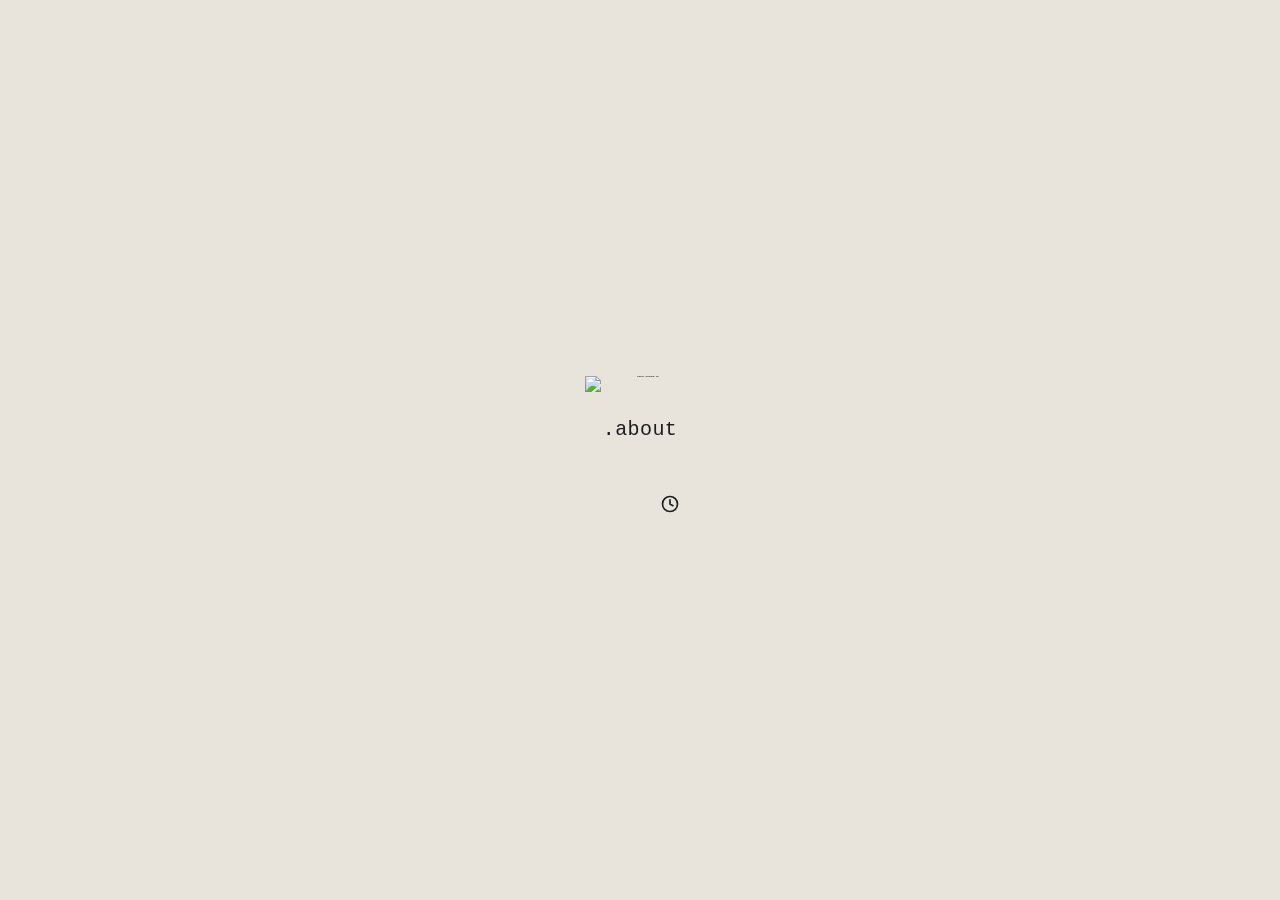
==== src/main/index.html @ 66aa5a43 "port. updated" ====
<!doctype html>
<html lang="en">
  <head>
    <script>try{if(sessionStorage.getItem("site-fade-in")==="1"){sessionStorage.removeItem("site-fade-in");document.documentElement.classList.add("page-enter")}}catch(e){}</script>
    <meta charset="utf-8" />
    <meta name="viewport" content="width=device-width, initial-scale=1" />
    <title>main</title>
    <link rel="icon" type="image/png" href="../images/favicon.png" />
    <link rel="stylesheet" href="../style.css" />
  </head>
  <body>
    <main class="center">
      <section class="about-card">
        <img class="title-smile kirby-gif" src="../images/kirby-hi.gif" alt="Kirby waving hi" />
        <nav class="links" aria-label="Primary">
          <a class="link" href="../about/" data-shortcut-key="b">.about</a>
        </nav>
      </section>
      <div class="page-footer">
        <button class="icon-button site-theme-toggle" id="site-theme-toggle" type="button" aria-label="switch to dark mode">
          <span class="site-theme-toggle-icon" aria-hidden="true"></span>
        </button>
        <a class="icon-button" href="../clock/" aria-label="clock">
          <svg class="icon-svg" viewBox="0 0 24 24" fill="none" stroke="currentColor" stroke-width="2" stroke-linecap="round" stroke-linejoin="round" aria-hidden="true">
            <circle cx="12" cy="12" r="9"></circle>
            <polyline points="12 7 12 12 15.5 14"></polyline>
          </svg>
        </a>
      </div>
    </main>
    <script src="../script.js"></script>
  </body>
</html>
---- src/style.css ----
:root {
  --bg: #e8e3db;
  --text: #1f1f1f;
  --hover: #3b3b3b;
}

@font-face {
  font-family: "IA Writer Mono";
  src: url("fonts/ia-writer-mono-latin-400-normal.ttf") format("truetype");
  font-weight: 400;
  font-style: normal;
  font-display: swap;
}

@font-face {
  font-family: "IA Writer Mono";
  src: url("fonts/ia-writer-mono-latin-700-normal.ttf") format("truetype");
  font-weight: 700;
  font-style: normal;
  font-display: swap;
}

* {
  box-sizing: border-box;
}

html, body {
  height: 100%;
  margin: 0;
}

body {
  background: var(--bg);
  color: var(--text);
  font-family: "IA Writer Mono", "Courier New", monospace;
}

body.theme-dark {
  --bg: #1f1f1f;
  --text: #e8e3db;
  --hover: #d7d1c9;
}

.center {
  min-height: 100vh;
  display: flex;
  flex-direction: column;
  align-items: center;
  justify-content: center;
  gap: 2.5rem;
  padding: 2rem 1rem;
}

.links {
  display: flex;
  flex-direction: column;
  align-items: center;
  gap: 1.5rem;
  font-size: 1.25rem;
  letter-spacing: 0.02em;
}

.title-smile {
  margin: 0 0 0.75rem;
  font-size: 1.4rem;
}

.kirby-gif {
  display: block;
  width: 110px;
  max-width: 35vw;
  margin: 0 auto 0.75rem;
  font-size: 2.4px;
  line-height: 1.2;
  letter-spacing: 0;
  font-weight: 700;
  white-space: pre;
  overflow-x: auto;
  -webkit-text-size-adjust: 100%;
  text-size-adjust: 100%;
}

.link {
  text-decoration: none;
  color: inherit;
  border-bottom: 1px solid transparent;
  padding-bottom: 0.1rem;
  transition: color 120ms ease, border-color 120ms ease;
}

.link:hover,
.link:focus-visible {
  color: var(--hover);
  border-color: currentColor;
  outline: none;
}

.link-disabled {
  opacity: 0.4;
  cursor: default;
}

.about-card {
  display: grid;
  gap: 0.85rem;
  justify-items: center;
  text-align: center;
}

.about-title {
  margin: 0 0 0.4rem;
  font-size: 1.3rem;
}

.page-icon {
  width: 1.75rem;
  height: 1.75rem;
  margin: 0 0 0.4rem;
}

.about-item {
  margin: 0;
}

.about-copy {
  max-width: 26ch;
}

.contact-intro {
  margin: 0 0 0.6rem;
}

.contact-icons {
  display: flex;
  flex-direction: row;
  align-items: center;
  justify-content: center;
  gap: 1.1rem;
}

.contact-icon-btn {
  display: inline-flex;
  align-items: center;
  justify-content: center;
  min-width: 2rem;
  height: 2.5rem;
  padding: 0;
  background: transparent;
  border: none;
  color: inherit;
  cursor: pointer;
  text-decoration: none;
  opacity: 0.9;
  transition: opacity 120ms ease, transform 120ms ease;
}

.contact-icon-btn:hover,
.contact-icon-btn:focus-visible {
  opacity: 1;
  transform: translateY(-1px);
  outline: none;
}

.contact-icon {
  height: 2.5rem;
  width: auto;
  max-width: 4rem;
  object-fit: contain;
  display: block;
}

.contact-reveal {
  min-height: 1.2em;
  margin: 0.7rem 0 0;
  font-size: 0.95rem;
  letter-spacing: 0.02em;
}

.contact-reveal:not(:empty) {
  cursor: pointer;
}

.contact-reveal:not(:empty):hover {
  color: var(--hover);
}

/* --clock-scale comes from the clock settings (clock.js); capped so it never runs off a phone screen */
.clock {
  font-size: min(calc(clamp(2.5rem, 8vw, 6rem) * var(--clock-scale, 1)), 13vw);
  letter-spacing: 0.08em;
  white-space: nowrap;
  transition: font-size 200ms ease;
}

.clock-ampm {
  margin-left: 0.25em;
  font-size: 0.35em;
  letter-spacing: 0.04em;
}

.clock-wrap {
  display: grid;
  gap: 1rem;
  justify-items: center;
  cursor: pointer;
  outline: none;
}

.clock-wrap:focus-visible {
  outline: 1px solid currentColor;
  outline-offset: 1rem;
}

.clock-date {
  margin: 0;
  font-size: 0.95rem;
  letter-spacing: 0.04em;
}

.clock-date[hidden] {
  display: none;
}

.clock-date-utc {
  font-size: 0.85rem;
  opacity: 0.78;
}

/* clock settings: a full page popup over the clock, fades in and out (clock.js) */
.clock-settings {
  width: 100%;
  height: 100%;
  max-width: none;
  max-height: none;
  margin: 0;
  padding: 2rem 1rem;
  border: 0;
  background: var(--bg);
  color: var(--text);
  font: inherit;
  opacity: 0;
  transition: opacity 280ms ease;
}

.clock-settings[open] {
  display: flex;
  flex-direction: column;
  align-items: center;
  justify-content: center;
  gap: 2.5rem;
}

.clock-settings.is-open {
  opacity: 1;
}

.clock-settings::backdrop {
  background: transparent;
}

.cs-list {
  width: min(100%, 20rem);
  display: grid;
  gap: 1.1rem;
}

.cs-row {
  display: flex;
  align-items: center;
  justify-content: space-between;
  gap: 1rem;
  min-height: 2rem;
}

.cs-tz-row {
  justify-content: flex-end;
  margin-top: -0.6rem;
  font-size: 0.85rem;
}

.cs-tz-auto {
  opacity: 0.6;
}

.cs-tz-auto[hidden],
.cs-tz-select[hidden] {
  display: none;
}

.cs-choices,
.cs-stepper {
  display: flex;
  align-items: center;
  gap: 0.6rem;
}

.cs-btn {
  padding: 0.2rem 0.3rem;
  background: transparent;
  border: none;
  color: inherit;
  font: inherit;
  cursor: pointer;
  opacity: 0.4;
  transition: opacity 120ms ease;
}

.cs-btn:hover,
.cs-btn:focus-visible {
  opacity: 0.8;
  outline: none;
}

.cs-btn.is-on {
  opacity: 1;
}

/* on / off switch: outlined and faint when off, filled when on, the knob slides across */
.cs-toggle {
  position: relative;
  width: 2.6rem;
  height: 1.4rem;
  padding: 0;
  background: transparent;
  border: 1px solid currentColor;
  border-radius: 999px;
  color: inherit;
  cursor: pointer;
  opacity: 0.5;
  transition: background-color 200ms ease, opacity 200ms ease;
}

.cs-toggle.is-on {
  background: var(--text);
  opacity: 1;
}

.cs-toggle:focus-visible {
  outline: 1px solid currentColor;
  outline-offset: 0.2rem;
}

.cs-knob {
  position: absolute;
  top: 50%;
  left: 0.2rem;
  width: 0.95rem;
  height: 0.95rem;
  display: grid;
  place-items: center;
  border-radius: 999px;
  background: var(--text);
  color: var(--bg);
  font-size: 0.6rem;
  font-weight: 700;
  line-height: 1;
  transform: translateY(-50%);
  transition: left 200ms ease, background-color 200ms ease;
}

.cs-toggle.is-on .cs-knob {
  left: calc(100% - 0.95rem - 0.2rem);
  background: var(--bg);
}

/* timezone switch: the A (automatic) only shows while it's off */
.cs-toggle-tz.is-on .cs-knob {
  color: transparent;
}

/* the timezone toggle stays fully visible when off: auto is a real choice, not "nothing" */
.cs-toggle-tz {
  opacity: 1;
}

/* − and + are actions, not choices: always fully visible */
.cs-stepper .cs-btn {
  opacity: 1;
  font-size: 1.15rem;
}

.cs-stepper .cs-btn:hover,
.cs-stepper .cs-btn:focus-visible {
  color: var(--hover);
}

.cs-size {
  min-width: 4ch;
  text-align: center;
  font-variant-numeric: tabular-nums;
}

.cs-tz-select {
  max-width: 100%;
  padding: 0.2rem 0;
  background: transparent;
  border: none;
  color: inherit;
  font: inherit;
  text-align: right;
  cursor: pointer;
}

.cs-tz-select option {
  background: var(--bg);
  color: var(--text);
}

@media (prefers-reduced-motion: reduce) {
  .clock-settings,
  .clock,
  .cs-toggle,
  .cs-knob {
    transition: none;
  }
}

.icon-button {
  width: 2.5rem;
  height: 2.5rem;
  display: grid;
  place-items: center;
  padding: 0;
  background: transparent;
  border: none;
  color: inherit;
  cursor: pointer;
  text-decoration: none;
  transition: color 120ms ease;
}

.icon-button:hover,
.icon-button:focus-visible {
  color: var(--hover);
  outline: none;
}

.icon-button:focus-visible {
  outline: 1px solid currentColor;
  outline-offset: 0.3rem;
}

.icon-svg {
  width: 1.25rem;
  height: 1.25rem;
  display: block;
}

.site-theme-toggle-icon {
  width: 1.5rem;
  height: 1.5rem;
  display: block;
  background-image: url("images/dark.png");
  background-position: center;
  background-repeat: no-repeat;
  background-size: contain;
  border-radius: 999px;
  box-shadow: 0 0 0 1px transparent;
  transition: box-shadow 120ms ease, background-color 120ms ease;
}

.site-theme-toggle:hover .site-theme-toggle-icon,
.site-theme-toggle:focus-visible .site-theme-toggle-icon {
  box-shadow: 0 0 0 1px currentColor;
}

body.theme-dark .site-theme-toggle-icon {
  width: 1rem;
  height: 1rem;
  background-image: none;
  background-color: var(--text);
  border-radius: 999px;
}

.page-footer {
  display: flex;
  align-items: center;
  gap: 1.25rem;
}

.clock-footer {
  transition: opacity 1200ms ease;
}

.clock-footer.is-faded {
  opacity: 0;
}

.clock-footer.is-faded:hover,
.clock-footer.is-faded:focus-within {
  opacity: 1;
}

.link-button {
  background: transparent;
  border: none;
  padding: 0;
  font: inherit;
  color: inherit;
  cursor: pointer;
  appearance: none;
  -webkit-appearance: none;
  border-bottom: 1px solid transparent;
  padding-bottom: 0.1rem;
  transition: color 120ms ease, border-color 120ms ease;
}

.link-button:hover,
.link-button:focus-visible {
  color: var(--hover);
  outline: none;
}

@media (max-width: 640px) {
  .links {
    gap: 1.2rem;
  }
}



/* "powered by Claude Code" on self.info(): types itself out, the little guy as the cursor (powered.js) */
.pb-text {
  position: relative;
  margin-top: 0.6rem;
  font-size: 0.85rem;
  white-space: nowrap;
}

.pb-text span {
  display: inline-block;
  white-space: pre;
  visibility: hidden;
}

.pb-text span.on {
  visibility: visible;
  animation: pb-popout 0.16s ease-out;
}

@keyframes pb-popout {
  from {
    transform: translateX(10px) scale(0.2);
    opacity: 0;
  }
}

.pb-text b {
  color: #d97757;
}

.clawd {
  position: absolute;
  left: 0;
  top: 50%;
  width: 27px;
  height: 15px;
  margin-top: -8px;
  overflow: visible;
  opacity: 0;
  transition: opacity 0.2s, left 0.07s linear;
  pointer-events: none;
}

.clawd.on {
  opacity: 1;
}

.clawd.gone {
  opacity: 1;
  animation: pb-implode 0.3s ease-in forwards;
}

@keyframes pb-implode {
  35% {
    transform: scale(1.12);
    opacity: 1;
  }
  to {
    transform: scale(0);
    opacity: 0;
  }
}

.clawd rect {
  fill: #d97757;
}

.clawd .legs-b {
  opacity: 0;
}

.clawd.typing .legs-a {
  animation: pb-step-a 0.26s step-end infinite;
}

.clawd.typing .legs-b {
  animation: pb-step-b 0.26s step-end infinite;
}

.clawd .lids {
  opacity: 0;
  animation: pb-blink 4s step-end 1s infinite;
}

@keyframes pb-step-a { 0% { opacity: 1; } 50% { opacity: 0; } }
@keyframes pb-step-b { 0% { opacity: 0; } 50% { opacity: 1; } }
@keyframes pb-blink { 0% { opacity: 0; } 90% { opacity: 1; } 94% { opacity: 0; } }

@media (prefers-reduced-motion: reduce) {
  .pb-text span {
    visibility: visible;
  }
  .clawd {
    display: none;
  }
}
/* page transition (script.js): fade out when leaving; .page-enter (set in each page's <head>) starts the new page
   hidden so it never flashes, and removing it fades the page in */
main {
  transition: opacity 280ms ease;
}

main.page-leaving,
html.page-enter main {
  opacity: 0;
}

html.page-enter main {
  transition: none;
}

.icon-button .icon-svg {
  transition: transform 280ms ease;
}

.back-nudge .icon-svg {
  transform: translateX(-6px);
}
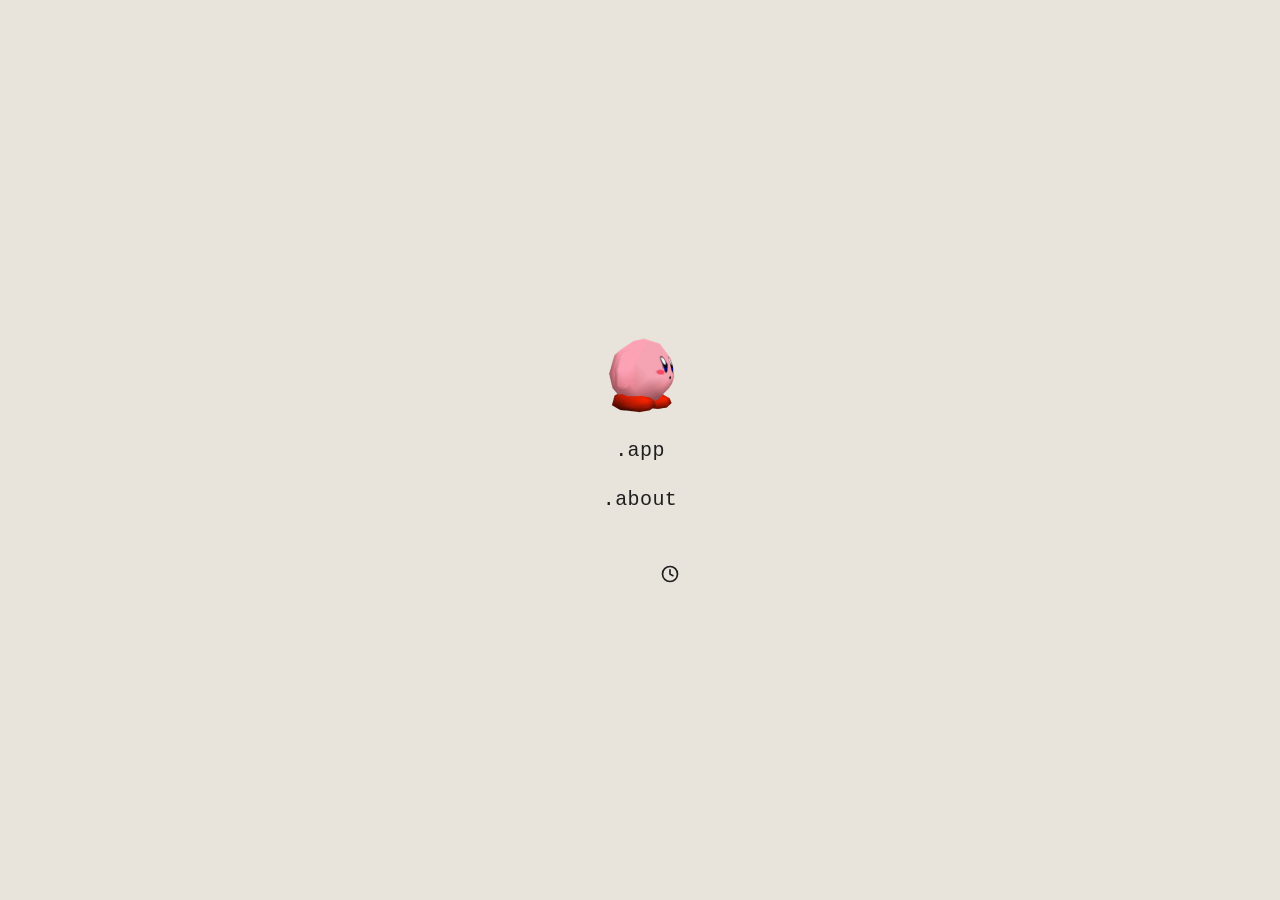
==== commit 0a0a5523: "prtfl v1.1.a" ====
--- a/src/main/index.html
+++ b/src/main/index.html
@@ -11,8 +11,11 @@
   <body>
     <main class="center">
       <section class="about-card">
-        <img class="title-smile kirby-gif" src="../images/kirby-hi.gif" alt="Kirby waving hi" />
+        <button class="kirby" id="kirby" type="button" aria-label="say hi to kirby">
+          <span class="kirby-sprite" aria-hidden="true"></span>
+        </button>
         <nav class="links" aria-label="Primary">
+          <a class="link" href="../app/" data-shortcut-key="a">.app</a>
           <a class="link" href="../about/" data-shortcut-key="b">.about</a>
         </nav>
       </section>
--- a/src/style.css
+++ b/src/style.css
@@ -80,6 +80,34 @@
   text-size-adjust: 100%;
 }
 
+/* kirby: sprite sheet (10 cols x 6 rows of 220x214 frames) stepped by script.js */
+.kirby {
+  position: relative;
+  display: block;
+  width: 110px;
+  max-width: 35vw;
+  aspect-ratio: 220 / 214;
+  margin: 0 auto 0.75rem;
+  padding: 0;
+  border: 0;
+  background: none;
+  cursor: pointer;
+  -webkit-tap-highlight-color: transparent;
+}
+
+.kirby:focus-visible {
+  outline: 1px dashed currentColor;
+  outline-offset: 4px;
+}
+
+.kirby-sprite {
+  position: absolute;
+  inset: 0;
+  background: url("images/kirby-sprite.png") no-repeat;
+  background-size: 1000% 600%;
+  background-position: 0% 0%;
+}
+
 .link {
   text-decoration: none;
   color: inherit;
@@ -95,9 +123,12 @@
   outline: none;
 }
 
-.link-disabled {
-  opacity: 0.4;
+.link-disabled,
+.link-disabled:hover {
+  opacity: 0.45;
   cursor: default;
+  color: inherit;
+  border-color: transparent;
 }
 
 .about-card {
@@ -517,8 +548,6 @@
   }
 }
 
-
-
 /* "powered by Claude Code" on self.info(): types itself out, the little guy as the cursor (powered.js) */
 .pb-text {
   position: relative;
@@ -637,3 +666,71 @@
 .back-nudge .icon-svg {
   transform: translateX(-6px);
 }
+
+/* "wip" placeholders: cut-out newspaper letters, ransom-note style */
+.wip {
+  display: inline-flex;
+  align-items: center;
+  gap: 0.18rem;
+  padding: 0.15rem 0;
+}
+
+.wip-cut {
+  display: inline-block;
+  min-width: 1.35em;
+  padding: 0.12em 0.22em 0.08em;
+  line-height: 1;
+  text-align: center;
+  color: #1f1f1f;
+  background: #f4efe4;
+  box-shadow: 1px 2px 0 rgba(0, 0, 0, 0.18);
+  clip-path: polygon(3% 6%, 96% 0, 100% 92%, 7% 100%, 0 48%);
+}
+
+.wip-cut:nth-child(1) {
+  font-family: Georgia, "Times New Roman", serif;
+  font-weight: 700;
+  font-size: 1.45rem;
+  transform: rotate(-7deg) translateY(1px);
+}
+
+.wip-cut:nth-child(2) {
+  font-family: Impact, "Arial Black", sans-serif;
+  font-size: 1.25rem;
+  color: #f4efe4;
+  background: #1f1f1f;
+  transform: rotate(5deg) translateY(-3px);
+}
+
+.wip-cut:nth-child(3) {
+  font-family: "Times New Roman", Times, serif;
+  font-style: italic;
+  font-size: 1.35rem;
+  background: #e9dfc6;
+  transform: rotate(-3deg) translateY(2px);
+}
+
+/* the second placeholder gets a different paste-up so they don't match */
+.wip + .wip .wip-cut:nth-child(1) {
+  font-family: "Courier New", monospace;
+  font-weight: 700;
+  font-style: normal;
+  background: #e9dfc6;
+  transform: rotate(4deg) translateY(-2px);
+}
+
+.wip + .wip .wip-cut:nth-child(2) {
+  font-family: Georgia, serif;
+  font-weight: 700;
+  color: #1f1f1f;
+  background: #f4efe4;
+  transform: rotate(-6deg) translateY(2px);
+}
+
+.wip + .wip .wip-cut:nth-child(3) {
+  font-family: Impact, "Arial Black", sans-serif;
+  font-style: normal;
+  color: #f4efe4;
+  background: #1f1f1f;
+  transform: rotate(7deg) translateY(-1px);
+}
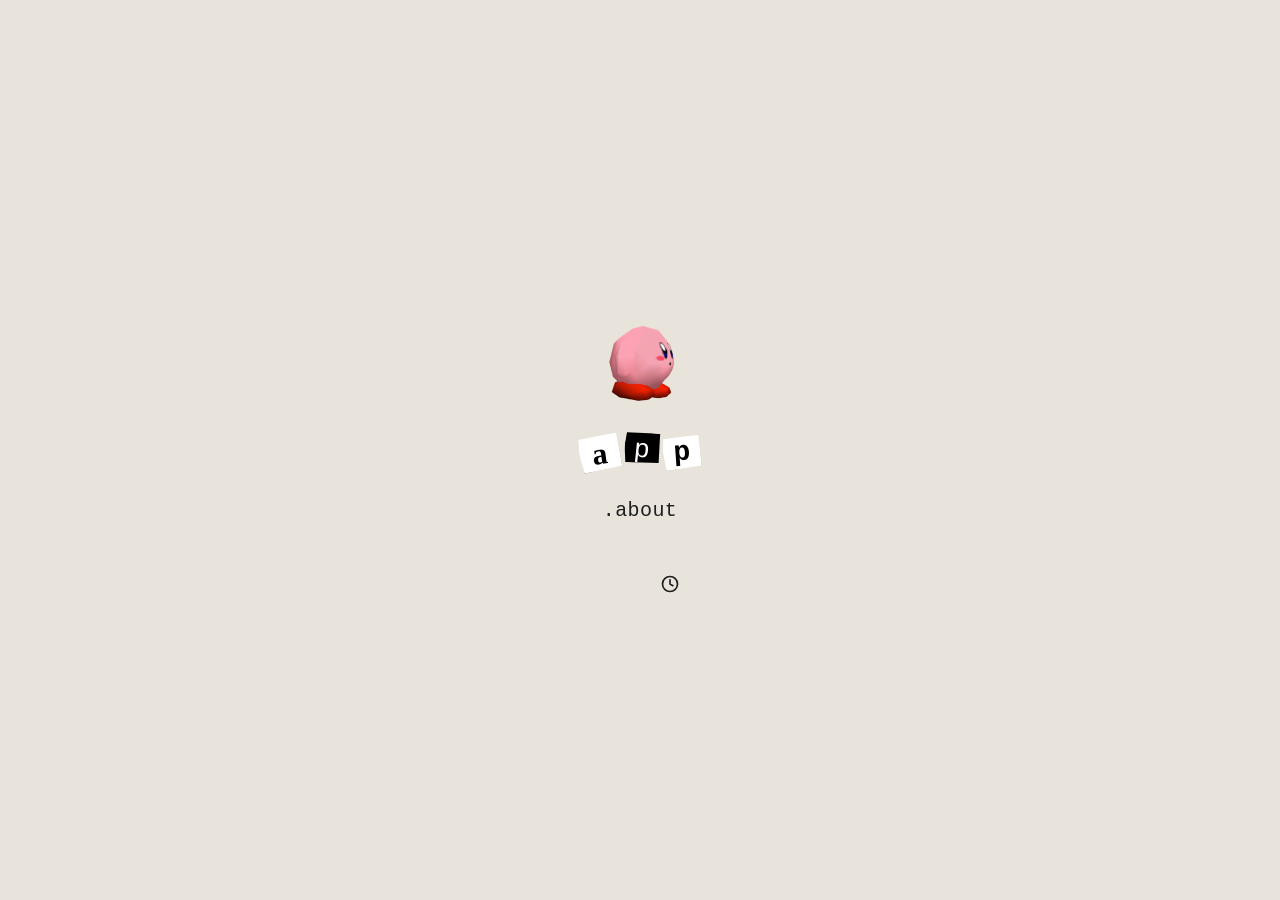
==== commit e723c83b: "prtfl v1.2" ====
--- a/src/main/index.html
+++ b/src/main/index.html
@@ -15,7 +15,7 @@
           <span class="kirby-sprite" aria-hidden="true"></span>
         </button>
         <nav class="links" aria-label="Primary">
-          <a class="link" href="../app/" data-shortcut-key="a">.app</a>
+          <a class="link wip wip-app" href="../app/" data-shortcut-key="a" aria-label="app"><span class="wip-cut" aria-hidden="true">a</span><span class="wip-cut" aria-hidden="true">p</span><span class="wip-cut" aria-hidden="true">p</span></a>
           <a class="link" href="../about/" data-shortcut-key="b">.about</a>
         </nav>
       </section>
--- a/src/style.css
+++ b/src/style.css
@@ -734,3 +734,84 @@
   background: #1f1f1f;
   transform: rotate(7deg) translateY(-1px);
 }
+
+/* main screen "app" link: the same cut-out letters, pasted up bigger and louder so it stands out */
+.wip-app {
+  gap: 0.22rem;
+  padding: 0.3rem 0.2rem;
+  border-bottom: none;
+}
+
+.wip-app:hover,
+.wip-app:focus-visible {
+  color: inherit;
+}
+
+.wip-app .wip-cut {
+  box-shadow: 2px 3px 0 rgba(0, 0, 0, 0.28);
+  transition: transform 180ms ease, box-shadow 180ms ease;
+}
+
+/* strictly black and white: white / black / white */
+.wip-app .wip-cut:nth-child(1) {
+  font-size: 1.9rem;
+  color: #000;
+  background: #fff;
+  transform: rotate(-8deg) translateY(2px);
+}
+
+.wip-app .wip-cut:nth-child(2) {
+  font-family: Impact, "Arial Black", sans-serif;
+  font-size: 1.65rem;
+  color: #fff;
+  background: #000;
+  transform: rotate(6deg) translateY(-4px);
+}
+
+.wip-app .wip-cut:nth-child(3) {
+  font-family: "Courier New", monospace;
+  font-weight: 700;
+  font-style: normal;
+  font-size: 1.75rem;
+  color: #000;
+  background: #fff;
+  transform: rotate(-4deg) translateY(1px);
+}
+
+/* dark theme inverts the paste-up: black / white / black */
+body.theme-dark .wip-app .wip-cut:nth-child(1),
+body.theme-dark .wip-app .wip-cut:nth-child(3) {
+  color: #fff;
+  background: #000;
+}
+
+body.theme-dark .wip-app .wip-cut:nth-child(2) {
+  color: #000;
+  background: #fff;
+}
+
+.wip-app:hover .wip-cut,
+.wip-app:focus-visible .wip-cut {
+  box-shadow: 3px 5px 0 rgba(0, 0, 0, 0.32);
+}
+
+.wip-app:hover .wip-cut:nth-child(1),
+.wip-app:focus-visible .wip-cut:nth-child(1) {
+  transform: rotate(-11deg) translateY(-2px);
+}
+
+.wip-app:hover .wip-cut:nth-child(2),
+.wip-app:focus-visible .wip-cut:nth-child(2) {
+  transform: rotate(9deg) translateY(-8px);
+}
+
+.wip-app:hover .wip-cut:nth-child(3),
+.wip-app:focus-visible .wip-cut:nth-child(3) {
+  transform: rotate(-7deg) translateY(-3px);
+}
+
+@media (prefers-reduced-motion: reduce) {
+  .wip-app .wip-cut {
+    transition: none;
+  }
+}
